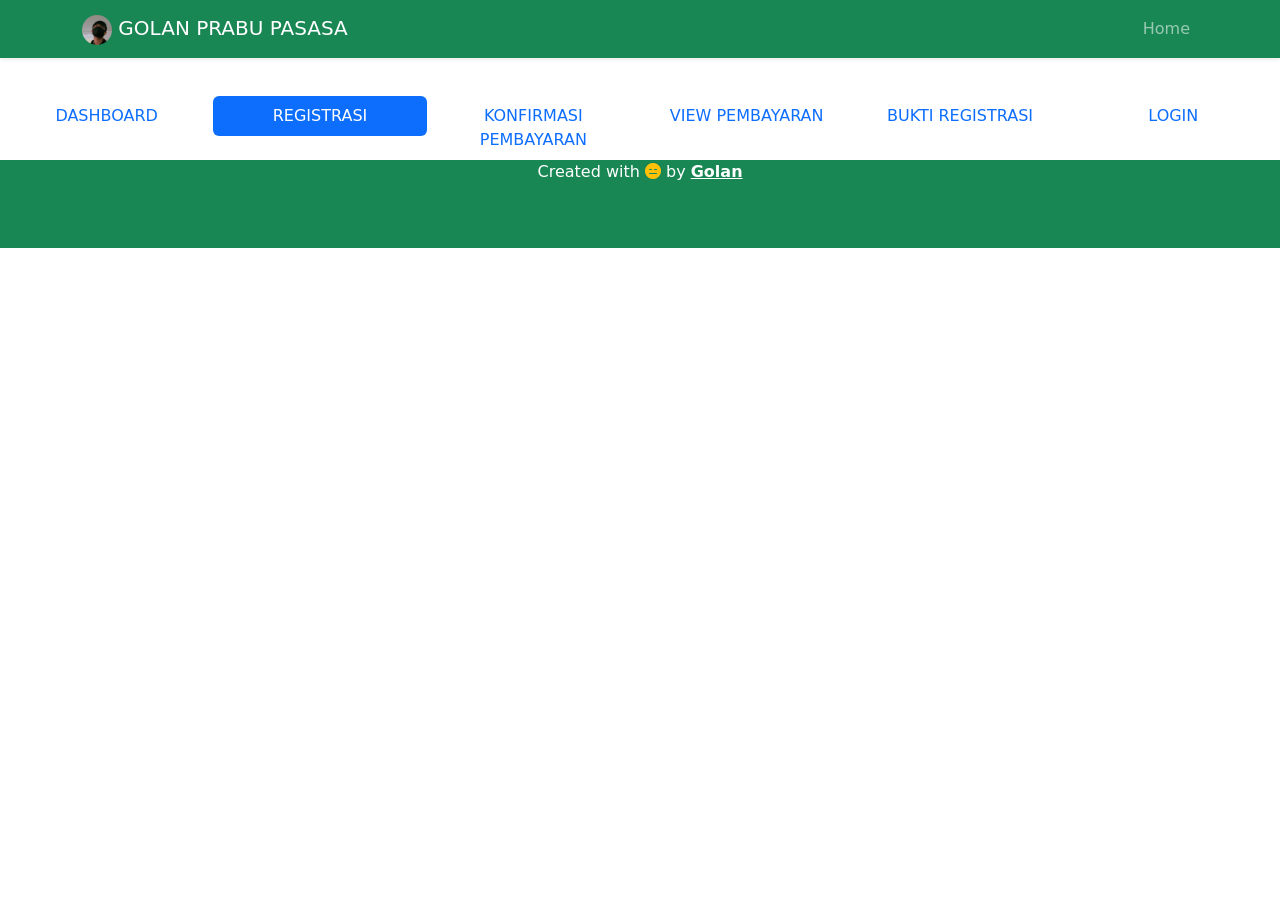
==== bukti registrasi.html @ aac62f26 "menambahkan menu pendaftaran (belum lengkap)" ====
<!DOCTYPE html>
<html lang="en">
  <head>
    <!-- Required meta tags -->
    <meta charset="utf-8">
    <meta name="viewport" content="width=device-width, initial-scale=1">

    <!-- Bootstrap CSS -->
    <link href="https://cdn.jsdelivr.net/npm/bootstrap@5.1.3/dist/css/bootstrap.min.css" rel="stylesheet" integrity="sha384-1BmE4kWBq78iYhFldvKuhfTAU6auU8tT94WrHftjDbrCEXSU1oBoqyl2QvZ6jIW3" crossorigin="anonymous">
    <link rel="stylesheet" href="css/style.css">
    <!--bootsrap icons-->
    <link rel="stylesheet" href="https://cdn.jsdelivr.net/npm/bootstrap-icons@1.8.3/font/bootstrap-icons.css">
    <!--AOS-->
      <link rel="stylesheet" href="https://unpkg.com/aos@next/dist/aos.css" />
    <!--my css-->
    <link rel="stylesheet" href="style.css">

    <title>PENDAFTARAN</title>
    <link rel="shortcut icon" href="img/1.jpg">
  </head>
  <body id="Home">
  <!--navbar-->
  <nav class="navbar navbar-expand-lg navbar-dark bg-success shadow-sm fixed-top" data-aos="fade-down"
     data-aos-easing="linear"
     data-aos-duration="500">
  <div class="container">
    <a class="navbar-brand" href="#home"> <img src="img/1.jpg" alt="golan prabu" width="30px" class="rounded-circle"> GOLAN PRABU PASASA</a>
    <button class="navbar-toggler" type="button" data-bs-toggle="collapse" data-bs-target="#navbarNav" aria-controls="navbarNav" aria-expanded="false" aria-label="Toggle navigation">
      <span class="navbar-toggler-icon"></span>
    </button>
    <div class="collapse navbar-collapse" id="navbarNav">
      <ul class="navbar-nav ms-auto">
        <li class="nav-item">
          <a class="nav-link " href="index.html">Home</a>
        </li>
      </ul>
    </div>
  </div>
</nav>
  <!--akhir navbar-->
  <!--wrapper-->
  <section class="wrapper">
 <ul class="nav nav-pills nav-justified">
   <li class="nav-item">
    <a class="nav-link" href="dahsboard.html">DASHBOARD</a>
  </li>
  <li class="nav-item">
    <a class="nav-link active" aria-current="page" href="registrasi.html">REGISTRASI</a>
  </li>
  <li class="nav-item">
    <a class="nav-link" href="komfirmasi pembayaran.html">KONFIRMASI PEMBAYARAN</a>
  </li>
  <li class="nav-item">
    <a class="nav-link" href="view pembayaran.html">VIEW PEMBAYARAN</a>
  </li>
  <li class="nav-item">
    <a class="nav-link" href="bukti registrasi.html">BUKTI REGISTRASI</a>
  </li>
  <li class="nav-item">
    <a class="nav-link" href="login.html">LOGIN</a>
  </li>
</ul>
</section>
  <!--akhir wrapper-->
  <!--CONTENT-->

  <!--AKHIR CONTENT-->
  <!--footer-->
  <footer class="bg-success text-white text-center pb-5">
    <p>Created with <i class="bi bi-emoji-expressionless-fill text-warning"></i> by <a href="https://www.instagram.com/golan_prabu.12/" class="text-white fw-bold">Golan</a></p>
    </footer>
  <!--akhir footer-->
    <script src="https://cdn.jsdelivr.net/npm/bootstrap@5.1.3/dist/js/bootstrap.bundle.min.js" integrity="sha384-ka7Sk0Gln4gmtz2MlQnikT1wXgYsOg+OMhuP+IlRH9sENBO0LRn5q+8nbTov4+1p" crossorigin="anonymous"></script>
<script>
  const scriptURL = 'https://script.google.com/macros/s/AKfycbw7NHT6CorHWXj00pv4Q2keg5OVVfAAk5HVAwaYNuxkQfWRnhx4rvVrLjkyVQbwfQFhFQ/exec'
  const form = document.forms['GOLAN-Contact-form'];
  const btnkirim = document.querySelector('.btn-kirim');
  const btnloading = document.querySelector('.btn-loading');
  const myalert = document.querySelector('.my-alert');

  form.addEventListener('submit', (e) => {
    e.preventDefault();
    //ketika tombol submit diklik
    //tampilkan tombol loading, hilangkan tombol kirim
    btnloading.classList.toggle('d-none');
    btnkirim.classList.toggle('d-none');
    fetch(scriptURL, { method: 'POST', body: new FormData(form) })
      .then ((response) => {
        //tampilkan tombol kirim, hilangkan tombol loading
        btnloading.classList.toggle('d-none');
        btnkirim.classList.toggle('d-none');
        //reset formnya
        form.reset();
        console.log('Success!', response)
      })
      .catch((error) => console.error('Error!', error.message))
  });
</script>
    <script src="https://unpkg.com/aos@next/dist/aos.js"></script>
  <script>
    AOS.init();
  </script>
  
  </body>
</html>
---- style.css ----
.jumbotron {
	padding-top : 10rem;
	background-color: #76fc7c;
}
#Project {
	background-color: #76fc7c;
}
section {
	padding-top: 6rem;
}
#soal {
	padding-top: 5rem 5rem;
}
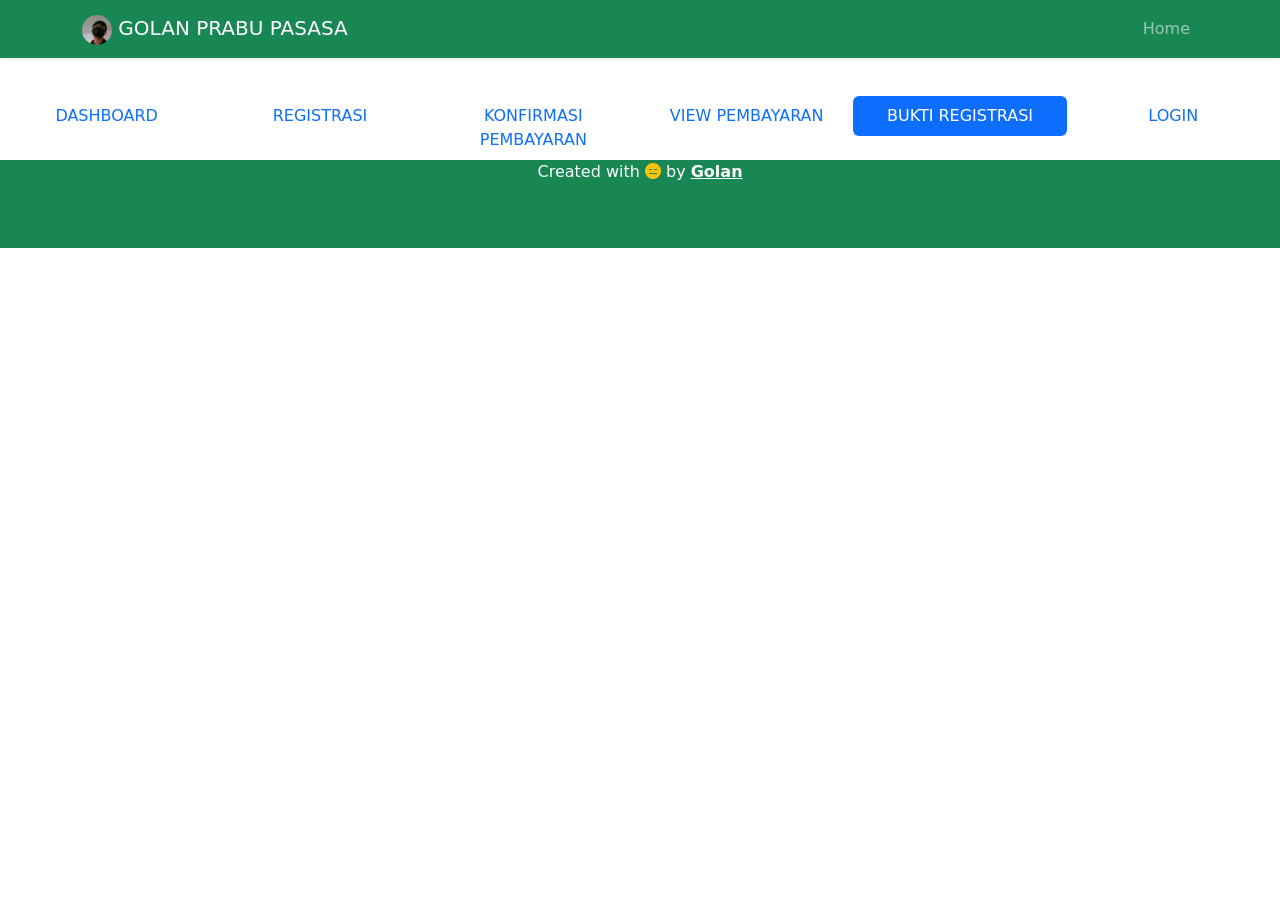
==== commit 884fadc4: "pembaruan 50%" ====
--- a/bukti registrasi.html
+++ b/bukti registrasi.html
@@ -24,7 +24,7 @@
      data-aos-easing="linear"
      data-aos-duration="500">
   <div class="container">
-    <a class="navbar-brand" href="#home"> <img src="img/1.jpg" alt="golan prabu" width="30px" class="rounded-circle"> GOLAN PRABU PASASA</a>
+    <a class="navbar-brand" href="index.html"> <img src="img/1.jpg" alt="golan prabu" width="30px" class="rounded-circle"> GOLAN PRABU PASASA</a>
     <button class="navbar-toggler" type="button" data-bs-toggle="collapse" data-bs-target="#navbarNav" aria-controls="navbarNav" aria-expanded="false" aria-label="Toggle navigation">
       <span class="navbar-toggler-icon"></span>
     </button>
@@ -45,7 +45,7 @@
     <a class="nav-link" href="dahsboard.html">DASHBOARD</a>
   </li>
   <li class="nav-item">
-    <a class="nav-link active" aria-current="page" href="registrasi.html">REGISTRASI</a>
+    <a class="nav-link" href="registrasi.html">REGISTRASI</a>
   </li>
   <li class="nav-item">
     <a class="nav-link" href="komfirmasi pembayaran.html">KONFIRMASI PEMBAYARAN</a>
@@ -54,7 +54,7 @@
     <a class="nav-link" href="view pembayaran.html">VIEW PEMBAYARAN</a>
   </li>
   <li class="nav-item">
-    <a class="nav-link" href="bukti registrasi.html">BUKTI REGISTRASI</a>
+    <a class="nav-link active" aria-current="page" href="bukti registrasi.html">BUKTI REGISTRASI</a>
   </li>
   <li class="nav-item">
     <a class="nav-link" href="login.html">LOGIN</a>
